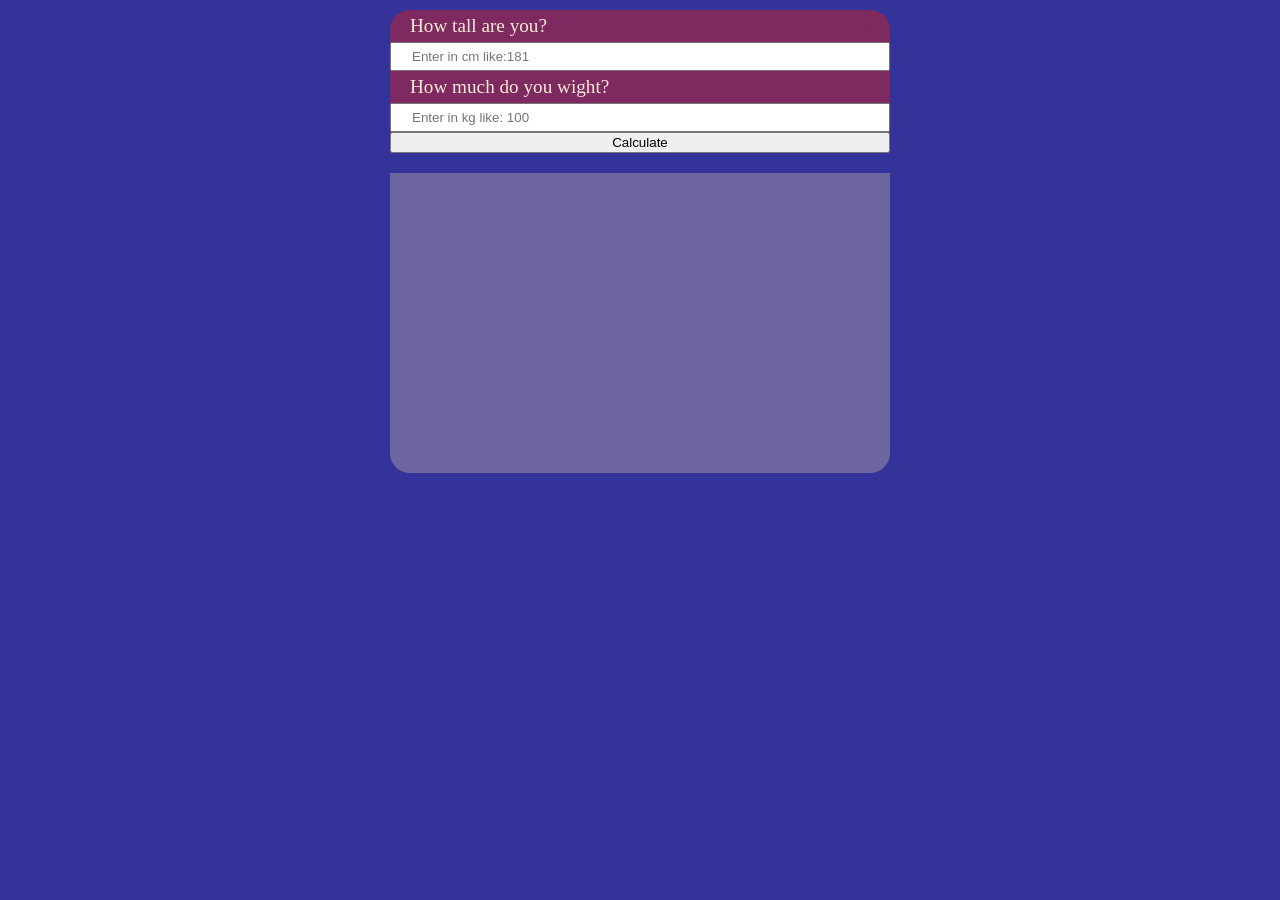
==== BMI/index.html @ ee1fb9dd "BMI main core created" ====
<!DOCTYPE html>
<html lang="en">
<head>
    <meta charset="UTF-8">
    <meta name="viewport" content="width=device-width, initial-scale=1.0">
    <title>MBI</title>

    <link rel="stylesheet" href="./style.css">
    <script src="./JS_core.js" defer></script>
</head>
<body>
   
        <form  class="continer" action="#" method="dialog">
        <label id="hight-id" for="hight">How tall are you?</label>
        <input id="hight" type="number",
            placeholder="Enter in cm like:181"
        >
        <label id="wight-id" for="wight">How much do you wight?</label>
        <input id="wight" type="number",
            placeholder="Enter in kg like: 100">
        
        <button onclick="doer()">Calculate</button>
        </form>


        <div class="mbi-first-answer" id="mbi-first-answer">
            <div id="answerbox" class="answerbox">
                <p id="fast"></p>
                <p style="font-size: 1.2em; font-weight: 800; color:black;">Recomedations</p>
                <p id="nutrition"></p>
                <p id="exercise"></p>
                <p id="medical"></p>
            </div>
        </div>

</body>
</html>
---- BMI/style.css ----
body{
    background-color: rgba(0, 0, 128, 0.8);
}

.continer{
    border-top-left-radius: 20px;
    border-top-right-radius: 20px;
}

#hight,
#hight-id,
#wight,
#wight-id
{
    padding: 5px 5px 5px 20px;
}

.continer{
    margin:  10px auto;
    display:grid;
    grid-column: 1;
    
    background-color: rgba(241, 28, 8, 0.4);
    backdrop-filter: blur(10px);
    width: 500px;
    color: antiquewhite;
    font-weight: 500;
    font-size: 1.2em;
}


.mbi-first-answer{
    margin: 10px auto;
    text-align: center;

    width: 500px;
    height: 300px;

    margin-top: 20px;
    border-bottom-left-radius: 20px;
    border-bottom-right-radius: 20px;

    background-color: rgba(245, 222, 179, 0.3);
    backdrop-filter: blur(10px);

    color: bisque;
    font-size: 1.3em;


}

.answerbox{
    display:none;
}
.showAnswerBox{
    display:block;
}
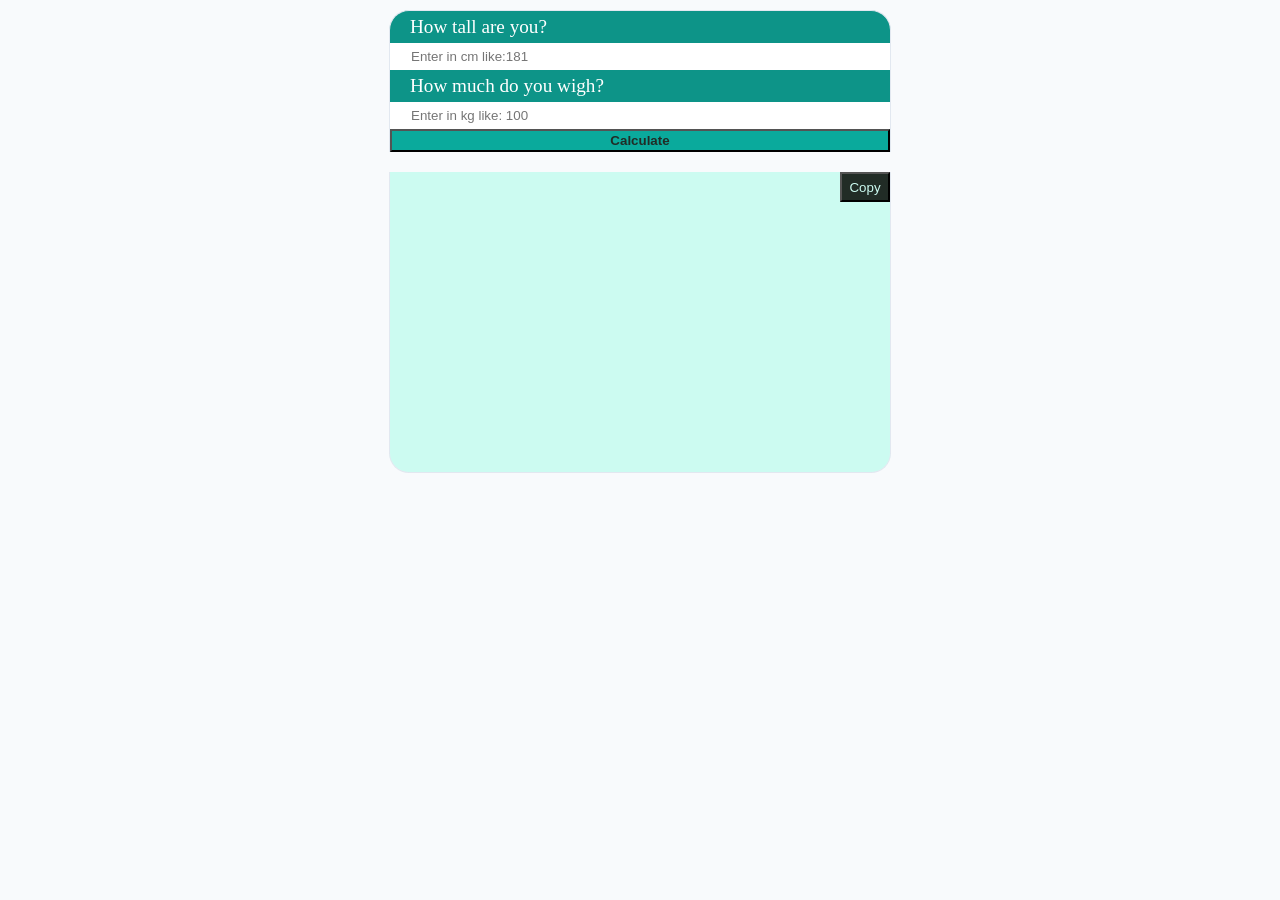
==== commit 2ea29d8a: "Add some features and fix some typos html: replace <p> with <dl> in result section. css: redesign it" ====
--- a/BMI/index.html
+++ b/BMI/index.html
@@ -3,7 +3,7 @@
 <head>
     <meta charset="UTF-8">
     <meta name="viewport" content="width=device-width, initial-scale=1.0">
-    <title>MBI</title>
+    <title>BMI</title>
 
     <link rel="stylesheet" href="./style.css">
     <script src="./JS_core.js" defer></script>
@@ -15,23 +15,37 @@
         <input id="hight" type="number",
             placeholder="Enter in cm like:181"
         >
-        <label id="wight-id" for="wight">How much do you wight?</label>
-        <input id="wight" type="number",
+        <label id="weight-id" for="wight">How much do you wigh?</label>
+        <input id="weight" type="number",
             placeholder="Enter in kg like: 100">
         
-        <button onclick="doer()">Calculate</button>
+        <button onclick="doer()" class="calculate-btn">Calculate</button>
         </form>
 
 
-        <div class="mbi-first-answer" id="mbi-first-answer">
+        <div class="bmi-first-answer" id="bmi-first-answer">
+
+            <div class="user-tool">
+                <p id="bmi-category" class="bmi-category"></p>
+                <button id="copy-btn" class="copy-btn">Copy</button>
+            </div>
+
             <div id="answerbox" class="answerbox">
-                <p id="fast"></p>
-                <p style="font-size: 1.2em; font-weight: 800; color:black;">Recomedations</p>
-                <p id="nutrition"></p>
-                <p id="exercise"></p>
-                <p id="medical"></p>
+                <p>Recomedations</p>
+                <dl>
+                    <dt>Nutrition:</dt>
+                    <dd id="nutrition"></dd>
+
+                    <dt>Exercise:</dt>
+                    <dd id="exercise"></dd>
+
+                    <dt>Medical:</dt>
+                    <dd id="medical"></dd>
+
+                </dl>
             </div>
         </div>
+
 
 </body>
 </html>
--- a/BMI/style.css
+++ b/BMI/style.css
@@ -1,18 +1,42 @@
 body{
-    background-color: rgba(0, 0, 128, 0.8);
+    background-color: #F8FAFC;
 }
 
-.continer{
-    border-top-left-radius: 20px;
-    border-top-right-radius: 20px;
-}
 
 #hight,
 #hight-id,
-#wight,
-#wight-id
+#weight,
+#weight-id
 {
     padding: 5px 5px 5px 20px;
+   
+}
+#hight,
+#weight{
+    background-color: #FFFFFF;
+    border: 1px solid #FFFFFF;
+}
+#hight:hover,
+#weight:hover{
+    background-color: #CBD5E1;
+    border: 1px solid #0D9488;
+}
+
+
+.calculate-btn{
+    background-color: #09b7a9a0;
+    color: #212c26;
+    padding: 2px;
+    font-weight: 800;
+    transition: ease-in-out;
+    transition-duration: 0.5s;
+}
+
+.calculate-btn:hover{
+    background-color: #086059;
+    color: #dcdcdc;
+    transform: scale(1.1);
+
 }
 
 .continer{
@@ -20,38 +44,85 @@
     display:grid;
     grid-column: 1;
     
-    background-color: rgba(241, 28, 8, 0.4);
+    background-color: #0D9488;
     backdrop-filter: blur(10px);
+    box-shadow: #E2E8F0;
     width: 500px;
-    color: antiquewhite;
+    color: #FFFFFF;
     font-weight: 500;
     font-size: 1.2em;
+
+    border-top-left-radius: 20px;
+    border-top-right-radius: 20px;
+    border-color: #E2E8F0;
+    border-width: 1px 1px 0px 1px;
+    border-style: solid;
 }
 
 
-.mbi-first-answer{
+.bmi-first-answer{
     margin: 10px auto;
-    text-align: center;
+
 
     width: 500px;
-    height: 300px;
+    min-height: 300px;
+    height: auto;
 
     margin-top: 20px;
     border-bottom-left-radius: 20px;
     border-bottom-right-radius: 20px;
 
-    background-color: rgba(245, 222, 179, 0.3);
+    background-color: #CCFBF1;
     backdrop-filter: blur(10px);
 
-    color: bisque;
-    font-size: 1.3em;
+    color: #115E59;
+    font-size: 1.1em;
 
+    border-color: #E2E8F0;
+    border-style: solid;
+    border-width: 0px 1px 1px 1px ;
 
 }
 
+
 .answerbox{
     display:none;
+
 }
 .showAnswerBox{
     display:block;
+    text-justify: left;
+    padding: 0px 15px 0px 15px;
+    
+}
+
+.user-tool{
+    display: grid;
+    grid-template-columns: 9fr 1fr;
+}
+
+.copy-btn{
+    height: 30px;
+    color: #CCFBF1;
+    font-weight: 500;
+    background-color: #212c26;
+    margin: 0;
+    padding: 3px;
+
+}
+
+.bmi-category{
+    visibility: hidden;
+}
+
+.bmi-category-show{
+    visibility: visible;
+    padding: 3px;
+    text-align: center;
+    background-color: #f0f8ff80;
+    backdrop-filter: blur(15px);
+    border-bottom: 2px dotted #E5E8E4;
+    color: #212c26 ;
+    margin: 0px;
+    height: 22px;
 }
